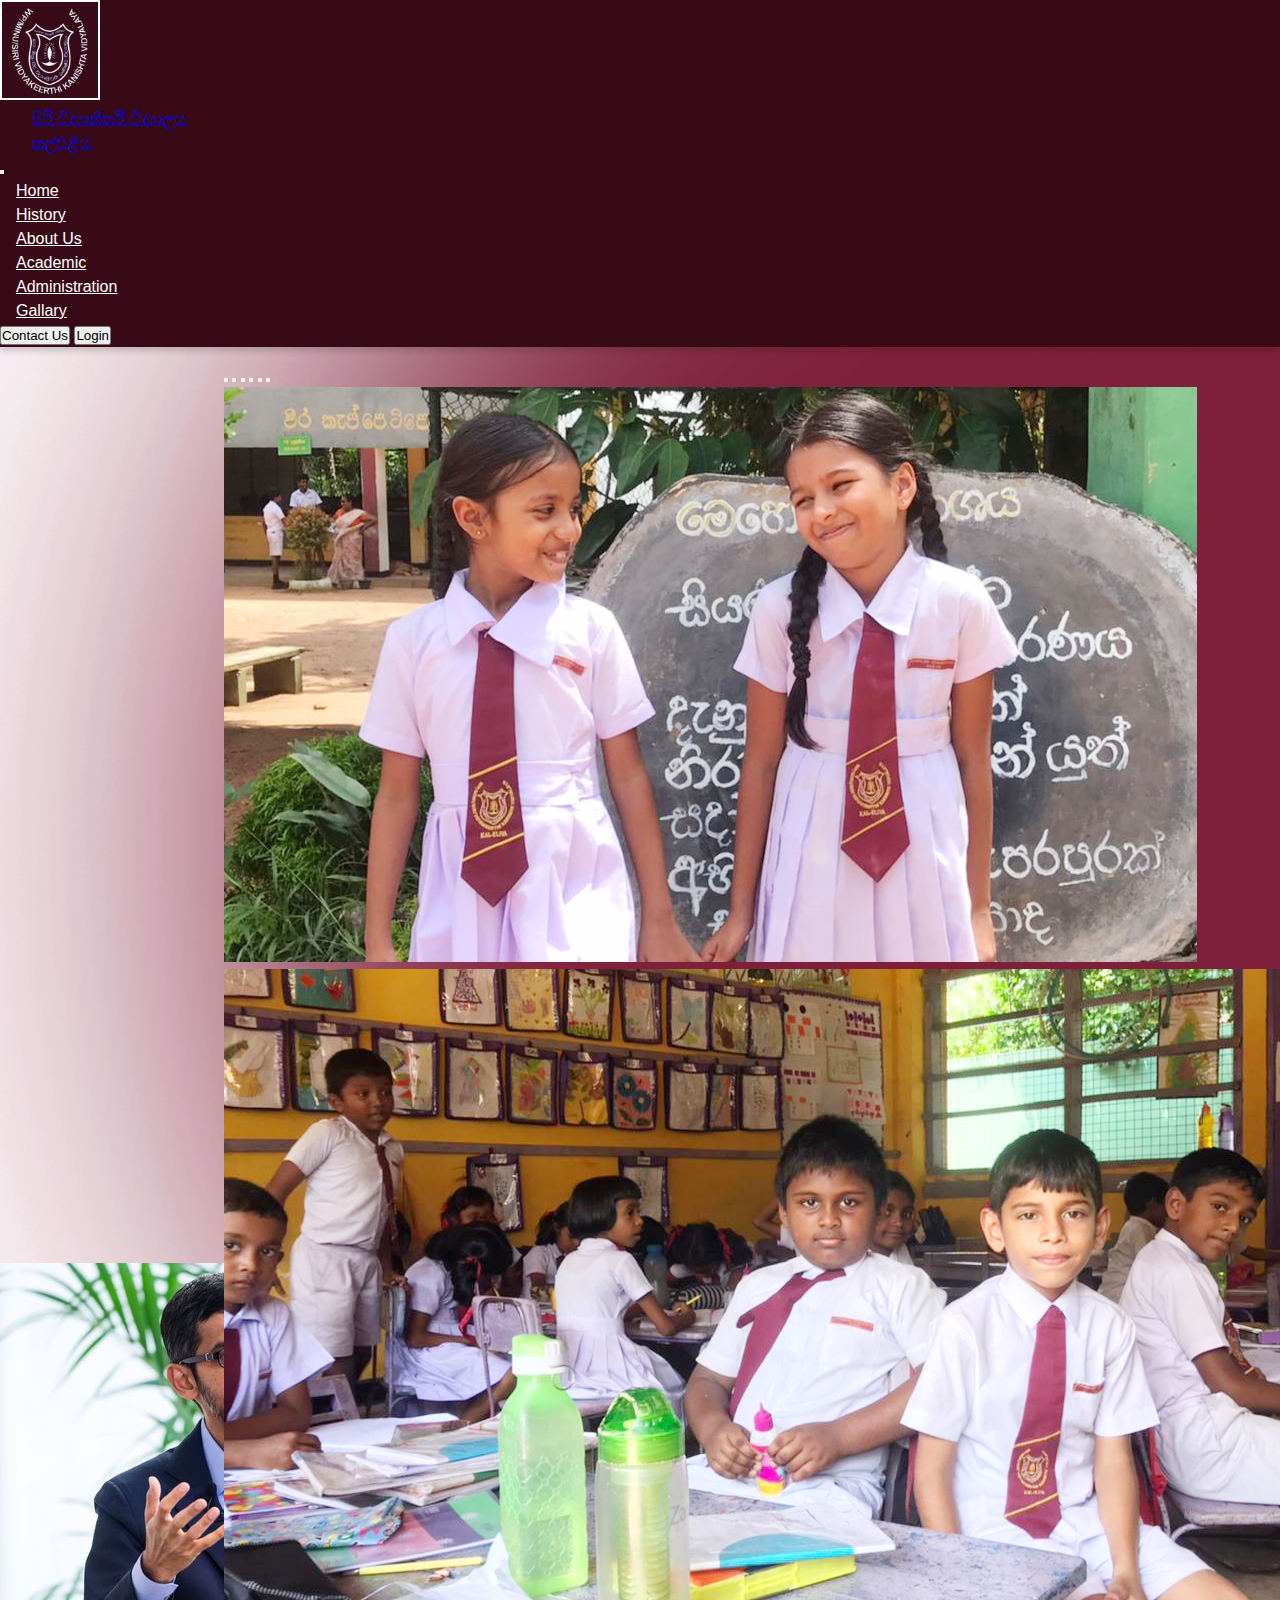
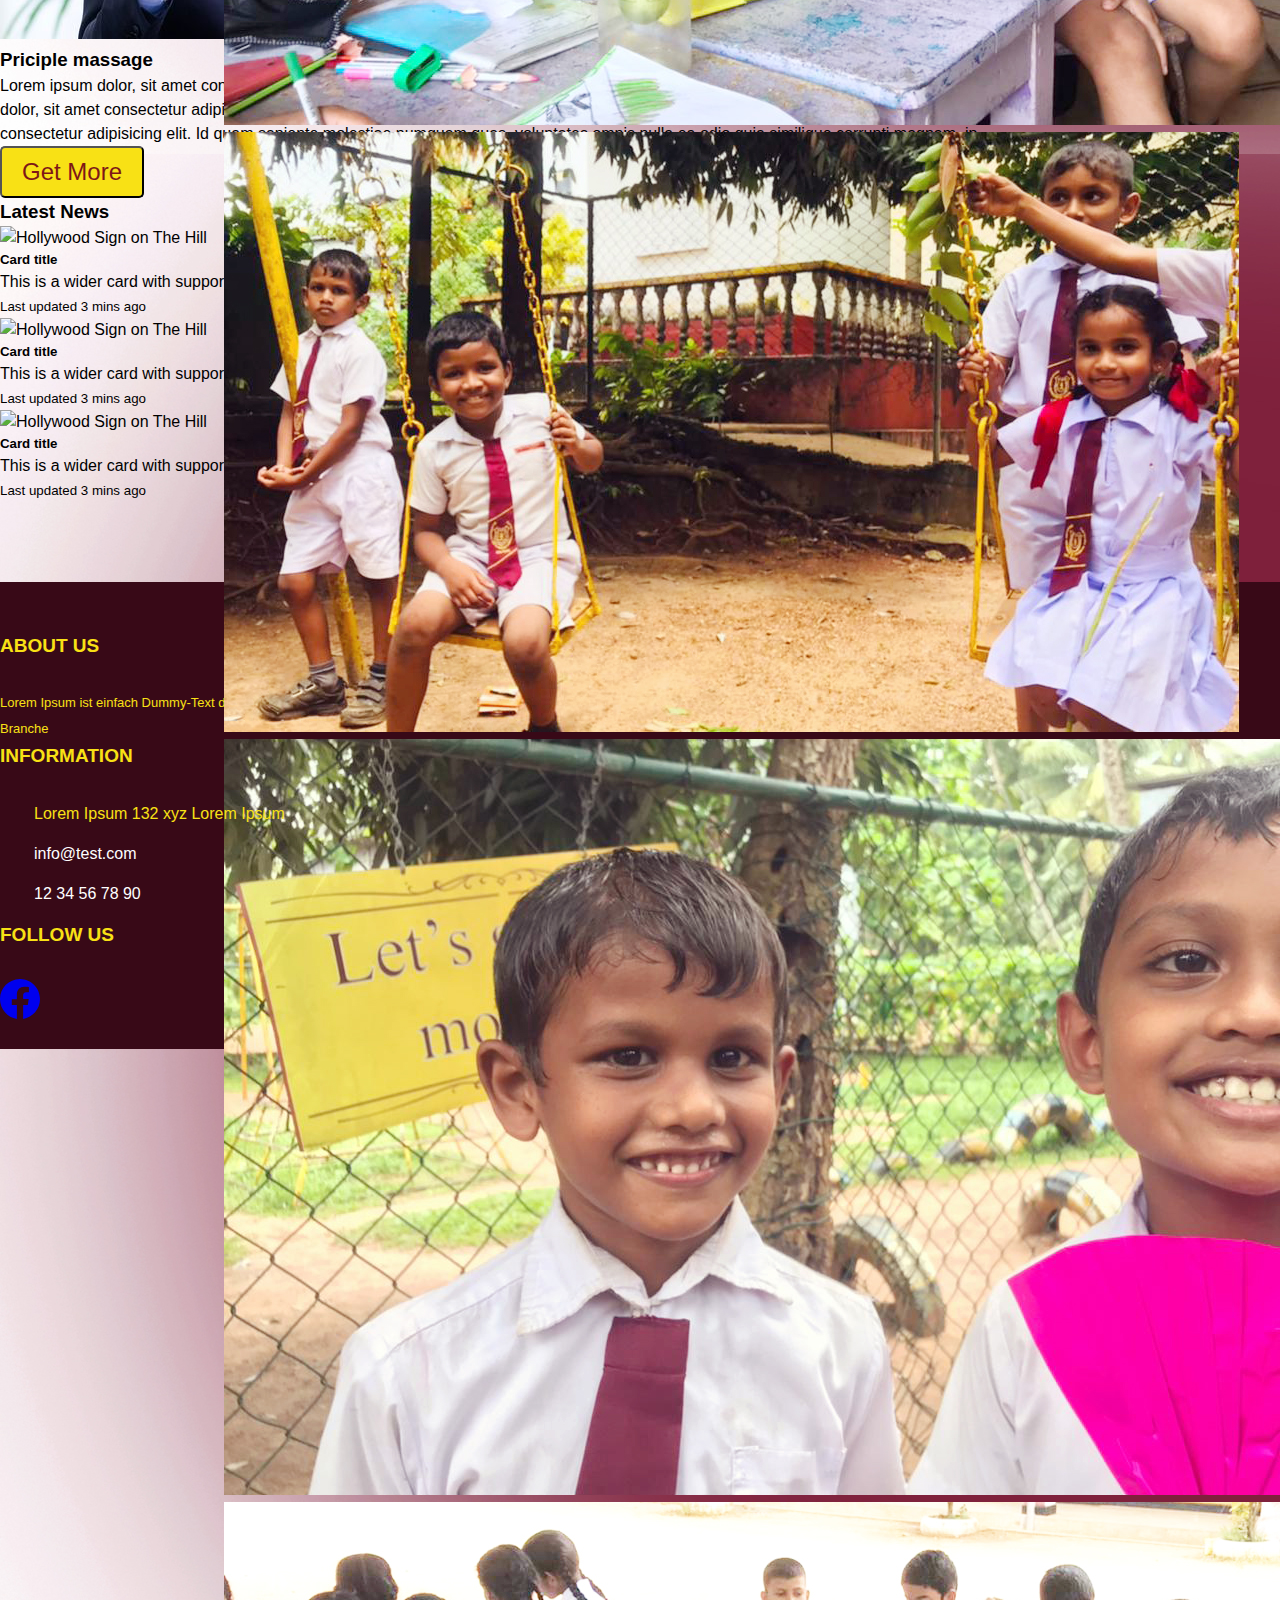
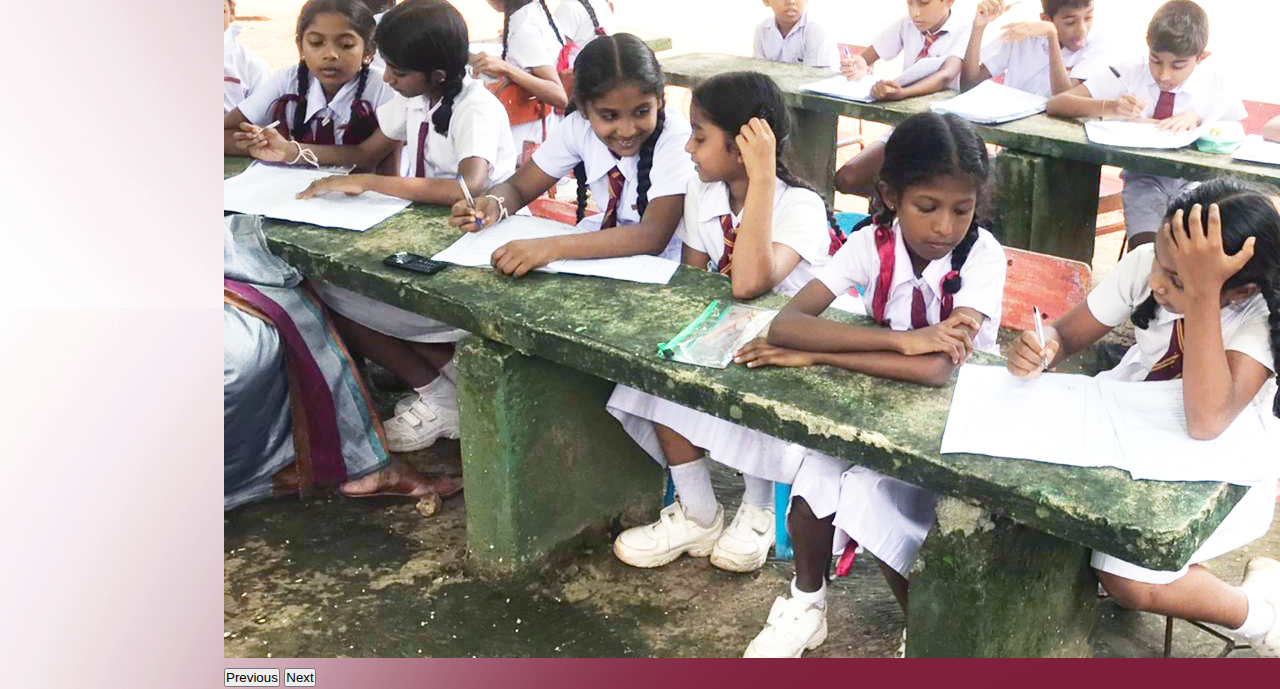
==== index.html @ 6ee2e85a "all files add and push git hub" ====
<!DOCTYPE html>
<html lang="en">
<head>
  <meta charset="UTF-8">
  <meta name="viewport" content="width=device-width, initial-scale=1.0">
  <title>kkv website
  </title>
  <link rel="stylesheet" href="CSS/style.css">
  <link rel="stylesheet" href="CSS/home.css">

  <!-- boostrap -->
  <link href="https://cdn.jsdelivr.net/npm/bootstrap@5.0.2/dist/css/bootstrap.min.css" rel="stylesheet" integrity="sha384-EVSTQN3/azprG1Anm3QDgpJLIm9Nao0Yz1ztcQTwFspd3yD65VohhpuuCOmLASjC" crossorigin="anonymous">
</head>
<body>

<!-- nav bar section -->


<nav class="navbar navbar-expand-lg navbar-dark">
  <div class="container-fluid">
    <img class="logo" src="img/scllogo.jpg" width="100px" height="100px" >
    <div class="sclname"><a class="navbar-brand fw-bold" href="#">සිරි විද්‍යාකීර්ති විද්‍යාලය<br>කල්එළිය   </a></div>
    <button class="navbar-toggler" type="button" data-bs-toggle="collapse" data-bs-target="#navbarSupportedContent" aria-controls="navbarSupportedContent" aria-expanded="false" aria-label="Toggle navigation">
      <span class="navbar-toggler-icon"></span>
    </button>
    <div class="collapse navbar-collapse" id="navbarSupportedContent">
      <ul class="navbar-nav mx-auto mb-2 mb-lg-0">
        <li class="nav-item">
          <a class="nav-link active" aria-current="page" href="index.html">Home</a>
        </li>
        <li class="nav-item">
          <a class="nav-link active" aria-current="page" href="history.html">History</a>
        </li>
        <li class="nav-item">
          <a class="nav-link active" aria-current="page" href="aboutus.html">About Us</a>
        </li>
        <li class="nav-item">
          <a class="nav-link active" aria-current="page" href="academic.php">Academic</a>
        </li>
        <li class="nav-item">
          <a class="nav-link active" aria-current="page" href="administration.html">Administration</a>
        </li>
        <li class="nav-item">
          <a class="nav-link active" aria-current="page" href="gallary.html">Gallary</a>
        </li>
      
       
       
      </ul>
      <div class="btn-gp">
      <button class="btn btn-outline-light fw-bold" type="submit">Contact Us</button>
   

      <a href="login.confirm.html"><button class="btn btn-outline-light fw-bold" type="submit">Login</button></a>

    </div>
    </div>
  </img>
</nav>



<!-- nav bar end -->


<!-- line start -->





















<!-- ine end -->





















<div class="caro">

  <div id="carouselExampleIndicators" class="carousel slide" data-bs-ride="carousel">
    <div class="carousel-indicators">


      <button type="button" data-bs-target="#carouselExampleIndicators" data-bs-slide-to="0" class="active" aria-current="true" aria-label="Slide 1"></button>
      <button type="button" data-bs-target="#carouselExampleIndicators" data-bs-slide-to="1" aria-label="Slide 2"></button>
      <button type="button" data-bs-target="#carouselExampleIndicators" data-bs-slide-to="2" aria-label="Slide 3"></button>
      <button type="button" data-bs-target="#carouselExampleIndicators" data-bs-slide-to="3" aria-label="Slide 4"></button>
      <button type="button" data-bs-target="#carouselExampleIndicators" data-bs-slide-to="4" aria-label="Slide 5"></button>
      <button type="button" data-bs-target="#carouselExampleIndicators" data-bs-slide-to="5" aria-label="Slide 6"></button>
    </div>
    <div class="carousel-inner">
      <div class="carousel-item active">
        <img src="img/caro/a.jpg" class="d-block w-100" alt="...">
      </div>
      <div class="carousel-item">
        <img src="img/caro/b.jpg" class="d-block w-100" alt="...">
      </div>
    
      <div class="carousel-item">
        <img src="img/caro/c.jpg" class="d-block w-100" alt="...">
      </div>
      <div class="carousel-item">
        <img src="img/caro/d.jpg" class="d-block w-100" alt="...">
      </div>
      <div class="carousel-item">
        <img src="img/caro/e.jpg" class="d-block w-100" alt="...">
      </div>
    </div>
    <button class="carousel-control-prev" type="button" data-bs-target="#carouselExampleIndicators" data-bs-slide="prev">
      <span class="carousel-control-prev-icon" aria-hidden="true"></span>
      <span class="visually-hidden">Previous</span>
    </button>
    <button class="carousel-control-next" type="button" data-bs-target="#carouselExampleIndicators" data-bs-slide="next">
      <span class="carousel-control-next-icon" aria-hidden="true"></span>
      <span class="visually-hidden">Next</span>
    </button>
  </div>
</div>




<!-- hero section -->


<!-- hero section end -->

<!-- section 1 start -->

<div class="container my-5 py-5 z-depth-1">


  <!--Section: Content-->
  <section class="text-center px-md-5 mx-md-5 dark-grey-text">

    <!--Grid row-->
    <div class="row">

      <!--Grid column-->
      <div class="col-lg-6 mb-lg-0 mb-md-4">

        <!--Image-->
        <div class="view overlay z-depth-1-half">
          <img src="img/principle.jpg" class="img-fluid"
            alt="">
          <a href="#">
            <div class="mask rgba-white-slight"></div>
          </a>
        </div>

      </div>
      <!--Grid column-->

      <!--Grid column-->
      <div class="col-lg-6 ">

        <h3 class="font-weight-bold">Priciple massage</h3>

        <p class="text-muted">Lorem ipsum dolor, sit amet consectetur adipisicing elit. Id quam sapiente molestiae
          numquam quas, voluptates omnis nulla ea odio quia similique corrupti magnam.Lorem ipsum dolor, sit amet consectetur adipisicing elit. Id quam sapiente molestiae
          numquam quas, voluptates omnis nulla ea odio quia similique corrupti magnam.Lorem ipsum dolor, sit amet consectetur adipisicing elit. Id quam sapiente molestiae
          numquam quas, voluptates omnis nulla ea odio quia similique corrupti magnam. ip</p>

          <a href="aboutus.html"><button type="button" class="button">Get More</button></a>

      </div>
      <!--Grid column-->

    </div>
    <!--Grid row-->


  </section>
  <!--Section: Content-->


</div>

<!-- section 1 end -->


<!-- section 2 start -->


<div class="card-group">
<div class="container my-5 py-5 z-depth-1">
  <div class="container">
    <h3>Latest News</h3>
    <div class="row">
      <div class="col-md">
        <div class="card">
          <img src="https://mdbcdn.b-cdn.net/img/new/standard/city/041.webp" class="card-img-top"
            alt="Hollywood Sign on The Hill" />
          <div class="card-body">
            <h5 class="card-title">Card title</h5>
            <p class="card-text">
              This is a wider card with supporting text below as a natural lead-in to
              additional content. This content is a little bit longer.
            </p>
            <p class="card-text">
              <small class="text-muted">Last updated 3 mins ago</small>
            </p>
          </div>
        </div>
      </div>
      <div class="col-md">
        <div class="card">
          <img src="https://mdbcdn.b-cdn.net/img/new/standard/city/041.webp" class="card-img-top"
            alt="Hollywood Sign on The Hill" />
          <div class="card-body">
            <h5 class="card-title">Card title</h5>
            <p class="card-text">
              This is a wider card with supporting text below as a natural lead-in to
              additional content. This content is a little bit longer.
            </p>
            <p class="card-text">
              <small class="text-muted">Last updated 3 mins ago</small>
            </p>
          </div>
        </div>
      </div>
      <div class="col-md">
        <div class="card">
          <img src="https://mdbcdn.b-cdn.net/img/new/standard/city/041.webp" class="card-img-top"
            alt="Hollywood Sign on The Hill" />
          <div class="card-body">
            <h5 class="card-title">Card title</h5>
            <p class="card-text">
              This is a wider card with supporting text below as a natural lead-in to
              additional content. This content is a little bit longer.
            </p>
            <p class="card-text">
              <small class="text-muted">Last updated 3 mins ago</small>
            </p>
          </div>
        </div>
      </div>
    </div>
  </div>
</div>
</div>
<!-- section 2 end -->



























<!-- Footer start -->



<footer>
  <div class="footer-top">
      <div class="container">
      
          <div class="row">
              <div class="col-lg-4">
                  
                  <h4>About us</h4>
                  <p>Lorem Ipsum ist einfach Dummy-Text der Druck- und Satzindustrie. Lorem Ipsum war der Standard der Branche Lorem Ipsum ist einfach Dummy-Text der Druck- und Satzindustrie. Lorem Ipsum war der Standard der Branche  </p>

              </div>
              <div class="col-md-4">
                <h4>Information</h4>
                <ul class="address1">
                    <li><i class="fa fa-map-marker"></i>Lorem Ipsum 132 xyz Lorem Ipsum</li>
                    <li><i class="fa fa-envelope"></i><a href="mailto:#">info@test.com</a></li>
                    <li><i class="fa fa-mobile" aria-hidden="true"></i> <a href="tel:12 34 56 78 90">12 34 56 78 90</a></li>
                </ul>
            </div>

            

              <div class="col-md-4">
                  <h4>Follow us</h4>
                  <ul class="social-icon">
                      <li><a href="#"><svg xmlns="http://www.w3.org/2000/svg" width="40" height="40" fill="currentColor" class="bi bi-facebook" viewBox="0 0 16 16">
                        <path d="M16 8.049c0-4.446-3.582-8.05-8-8.05C3.58 0-.002 3.603-.002 8.05c0 4.017 2.926 7.347 6.75 7.951v-5.625h-2.03V8.05H6.75V6.275c0-2.017 1.195-3.131 3.022-3.131.876 0 1.791.157 1.791.157v1.98h-1.009c-.993 0-1.303.621-1.303 1.258v1.51h2.218l-.354 2.326H9.25V16c3.824-.604 6.75-3.934 6.75-7.951z"/>
                      </svg></a></li>
                     
                  </ul>
              </div>

          </div>
      </div>
  </div>
  <div class="footer-bottom">
      <div class="container">
          <div class="row">
              <div class="col-sm-5">
                  <p class="copyright text-uppercase">
                  </p>
              </div>
              <div class="col-sm-7">
                  <ul>
                      <li><a href="index.html">Home</a></li>
                      <li><a href="history.html">History</a></li>
                      <li><a href="aboutus.html">About Us</a></li>
                      <li><a href="academic.html">Academic</a></li>
                      <li><a href="administration.html">Administration</a></li>
                      <li><a href="gallary.html">Gallary</a></li>
                      <li><a href="contactus.html">Contact Us</a></li>
                  </ul>
              </div>
          </div>
      </div>
  </div>
</footer>


<!-- Footer end -->
























<script src="https://cdn.jsdelivr.net/npm/bootstrap@5.0.2/dist/js/bootstrap.bundle.min.js" integrity="sha384-MrcW6ZMFYlzcLA8Nl+NtUVF0sA7MsXsP1UyJoMp4YLEuNSfAP+JcXn/tWtIaxVXM" crossorigin="anonymous"></script>
<script src="https://cdn.jsdelivr.net/npm/@popperjs/core@2.9.2/dist/umd/popper.min.js" integrity="sha384-IQsoLXl5PILFhosVNubq5LC7Qb9DXgDA9i+tQ8Zj3iwWAwPtgFTxbJ8NT4GN1R8p" crossorigin="anonymous"></script>
<script src="https://cdn.jsdelivr.net/npm/bootstrap@5.0.2/dist/js/bootstrap.min.js" integrity="sha384-cVKIPhGWiC2Al4u+LWgxfKTRIcfu0JTxR+EQDz/bgldoEyl4H0zUF0QKbrJ0EcQF" crossorigin="anonymous"></script>

<!-- query part -->

<script src="jquery.min.js"></script>

<script type="text/javascript">
  $(#nav-item).hover
</script>



























</body>
</html>
---- CSS/style.css ----
*{
    margin: 0;
    padding: 0;
    box-sizing: border-box;
    font-family: 'Poppins', sans-serif;
  }
  :root{
    --primary-color: #380917;
    --secondary-color: #f8e115;
    --dark-color: #611e38;
    --background:white;
    --light: #d69e9e;
  
  /*color font variable setup*/
  
  
  --font-base:"poppins", sans-serif;
  }
body{
    background-color: var(--background);
    font-family: var(--font-base);
    font-size: 1rem;
    line-height: 1.5;
    background-image: url(../img/back.jpg);
    
   
    

}

.button{
    display: inline-block;
    padding: 10px 20px;
    background-color: var(--secondary-color);
    color: #7e1717;
    text-decoration: none;
    font-size: 24px;
    border-radius: 5px;
    align-items: center;
 

}



h1{
  font-family: var(--font-base);
 
}

/* nav setup */


.navbar {
  background:var(--primary-color);
  box-shadow: 0 4px 6px rgba(22, 22, 26, 0.18);
  font-family: var(--font-base);
  margin-bottom: 5rem;
  font-size: medium;

  
}
.logo{
    background-image: url(../img/scllogo.jpg);
    border: 2px solid white;
    
    width: 100px;
    height: 100px;

}


.navbar .navbar-nav .nav-link {
  color: #ffffff;
}
.btn-outline-dark {
  border-radius: 0;
}
.btn-outline-dark:focus {
  box-shadow: none;
}
.nav-item{
  padding: 0 1rem;
  color: white;
  
}
.sclname{
    margin-left: 2rem;
    color: var(--primary-color);
    
}

/*................................
Buttons CSS setup*
.....................................*/

  

  .btn-gp{
    justify-content: space-between;
    
    
  }
  



/*................................
navbar CSS setup*
.....................................*/



/*................................
Buttons CSS setup*
...................................../


/* Footer setup */

footer {
    color: var(--secondary-color);
    margin-top: 5rem;
}
ul {
    padding: 0px;
}
ol, ul {
    margin-bottom: 0px;
}

.social-icon {
    padding: 0;
    margin-bottom: 0px;
        float: right;
}

.social-icon li {
    list-style: none;
    display: inline-block;
}
.social-icon li i {
    font-size: 12px;
    color: #262725;
    border: solid 2px #ffffff;
    height: 31px;
    width: 31px;
    text-align: center;
    vertical-align: middle;
    border-radius: 100px;
    line-height: 27px;
    margin-right: 15px;
    transition: 1s;
    background: #fff;
}
.social-icon li i:hover {
    border: solid 2px #262725;
    color: #ffffff;
    background: #262725;
}

.phone-no i {
    position: relative;
    margin-right: 14px;
    font-size: 43px;
    top: 5px;
}


.footer-top {
    background:var(--primary-color);
    padding:50px 0 50px;
}
.footer-top h4 {
    font-size: 19px;
    text-transform: uppercase;
    margin-bottom: 30px;
}
.footer-top p {
    font-size: 13px;
    line-height: 2;
}

footer p {
  margin-bottom:0;
}
.footer-logo {
    display: block;
    margin-bottom: 32px;
}
.address1 li {
    list-style: none;
    position: relative;
    padding: 0px 0 14px 34px;
    line-height: 26px;
}
ul.address1 span {
    position: absolute;
    width: 40px;
    max-width: 40px;
    left: 0;
}
.address1 li a {
    color: #fff;
    text-decoration: none;
}
ul.address1 i {
    width: 20px;
    position: absolute;
    left: 0px;
    text-align: center;
    font-size: 28px;
    top: 0;
}

ul.address1 i.fa-envelope {
    font-size: 18px;
    top: 4px;
}
footer ul.social-icon {
    float: left;
}
footer .social-icon li i:hover {
    background: var(--primary-color);
    border-color: var(--primary-color);
}

.footer-bottom {
    background:var(--primary-color);
    padding: 10px 0px;
}
.footer-bottom ul li {
    display: inline;
    margin-right: 20px;
    font-size: 18px;
}
.footer-bottom ul li a{
    color:#fff;
}

.footer-bottom ul {
    float: right;
}

.footer-bottom ul li:last-child {
    margin-right: 0;
}
.copyright {
    font-size: 18px;
}
---- CSS/home.css ----
@import url(style.css);


/*................................
carosel setup*/
.navbar-brand-fw-bold{
  font-family: 'Poppins', sans-serif;
  color: aqua;
}
.navbar{
  margin-bottom: 0;
}
.caro{
  margin-top: 1rem;
  height: 100vh;
  width: 100%;
  display: flex;
  justify-content: center;
  align-items: center;
  position: relative;

}
#carouselExampleIndicators{
  width: 65%;
  height: 100vh;
  align-items: center;

}
.d-block w-100 .carousel-inner{
  height: 524px;
  width: 1125px;
  align-items: center;
}
.line{
  width: 100%;
  height: 3rem;
  background-color:brown;
}





























@media screen and (max-width: 768px) {
  .btn-outline-dark {
    border: none;
    padding: 0;
    outline: none;
  }

  .btn-outline-dark:hover {
    background: none;
    color: rgb(104, 6, 6);
  }
}
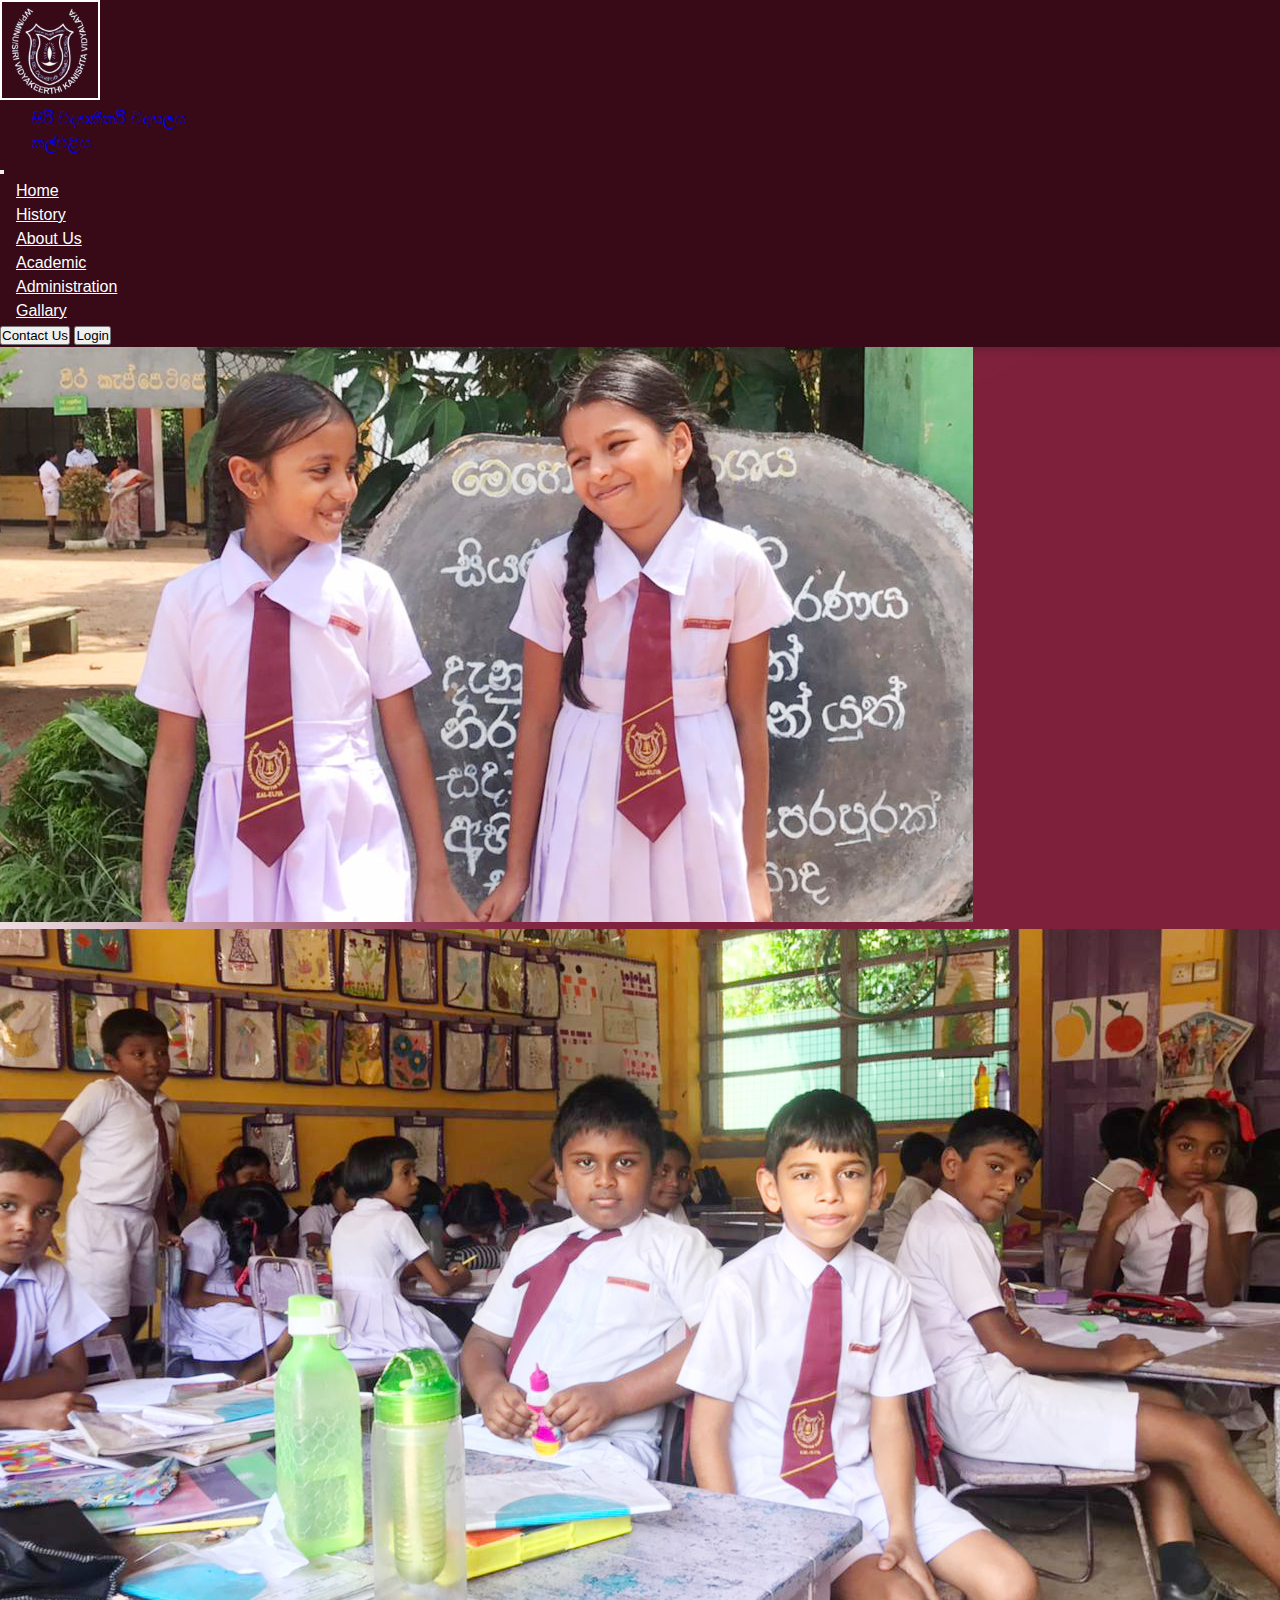
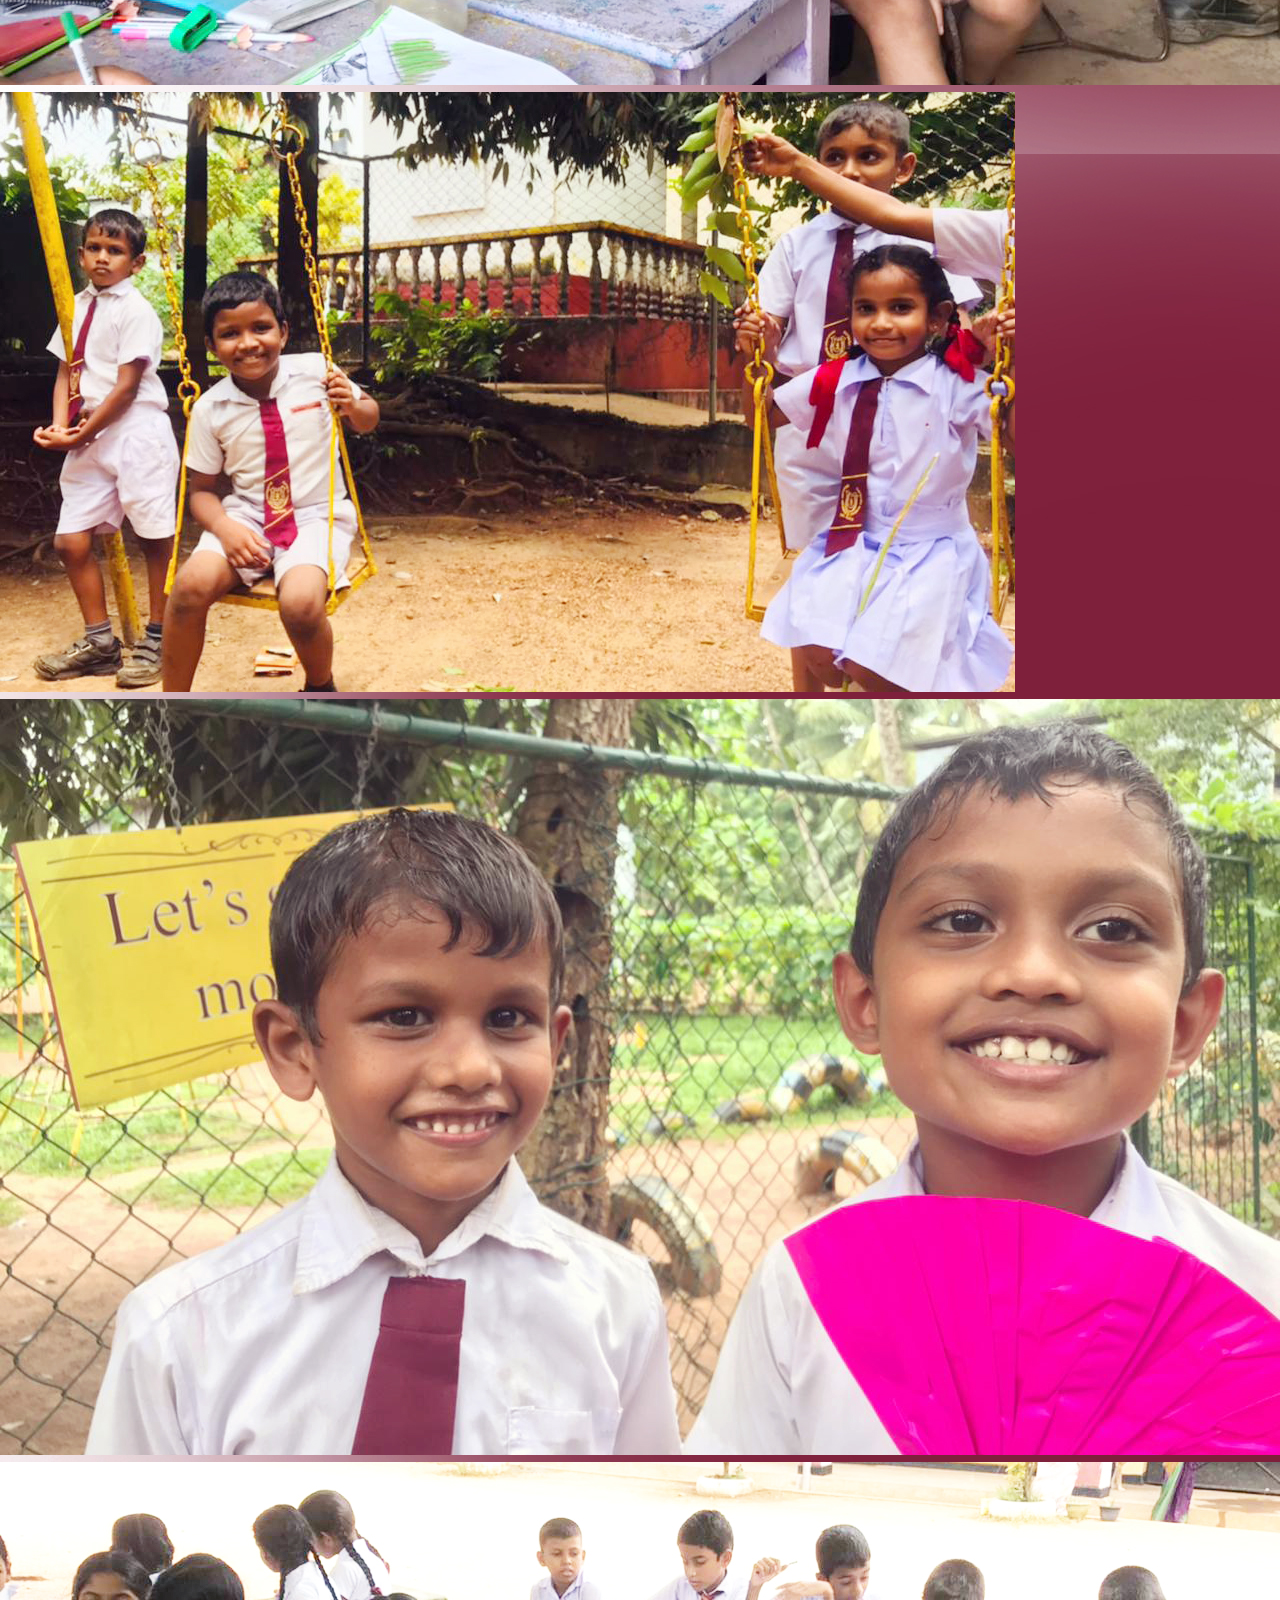
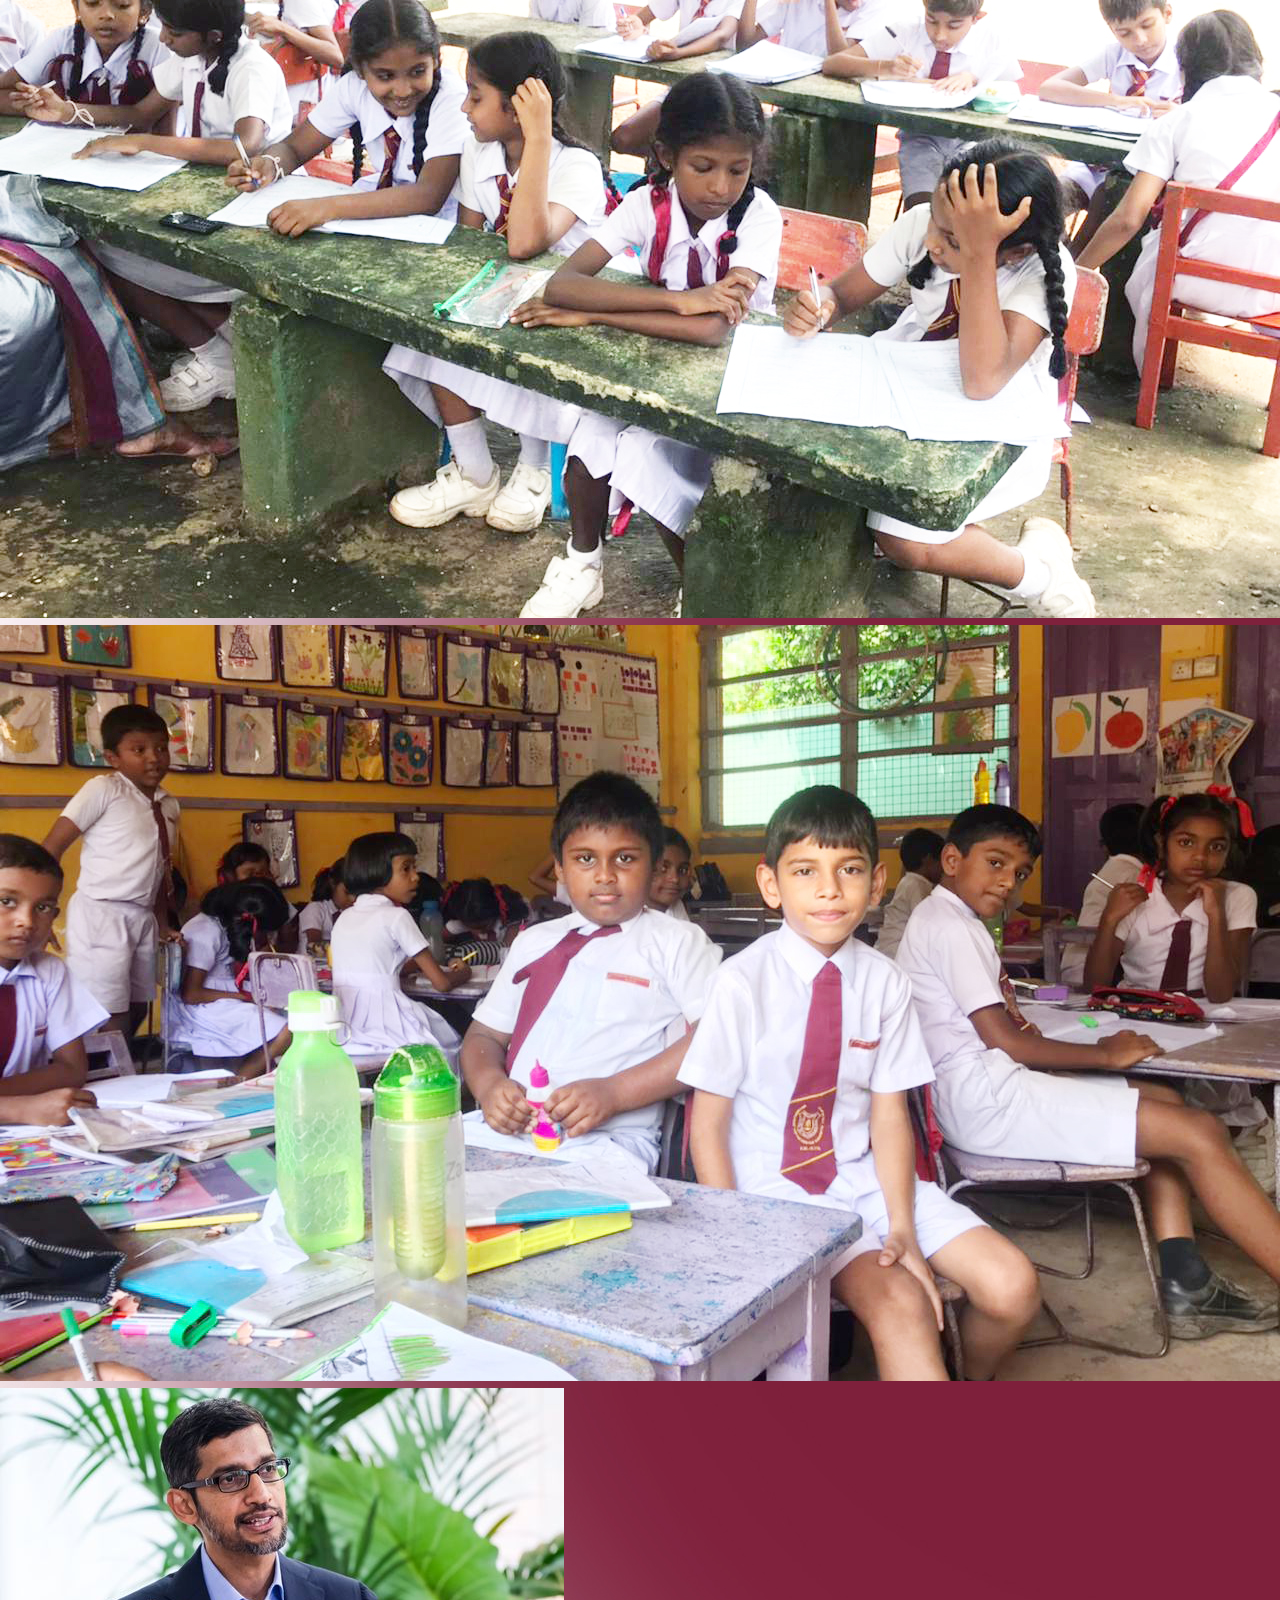
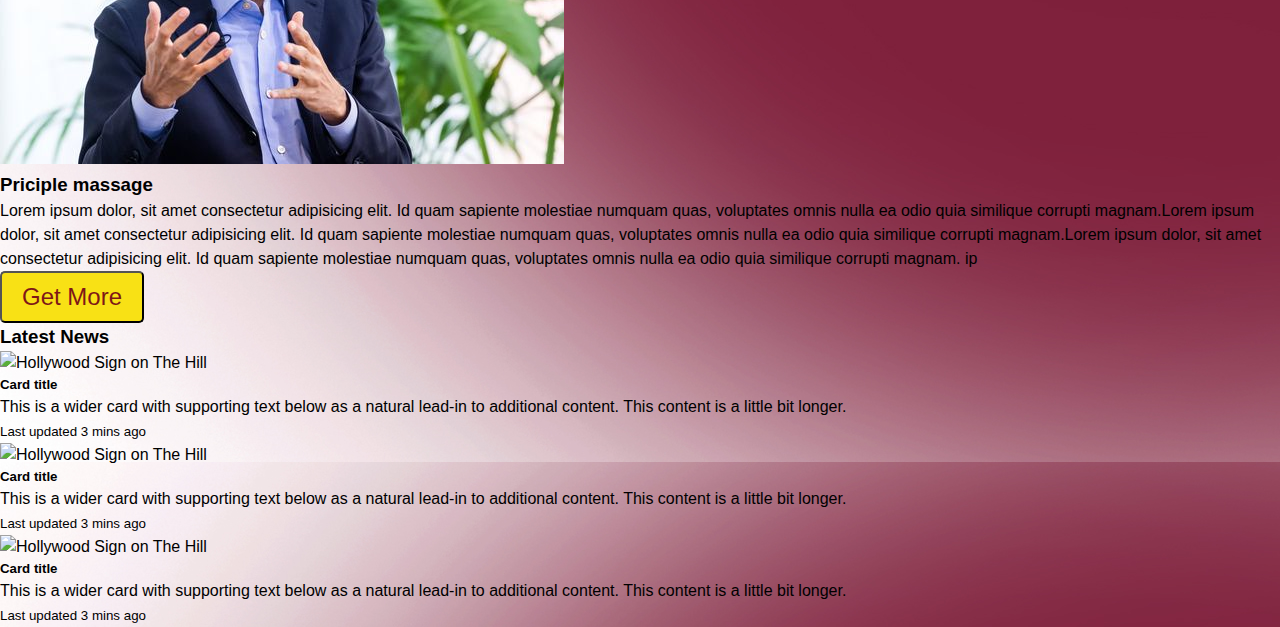
==== commit 7793d5f6: "Update index.html" ====
--- a/index.html
+++ b/index.html
@@ -38,7 +38,7 @@
           <a class="nav-link active" aria-current="page" href="academic.php">Academic</a>
         </li>
         <li class="nav-item">
-          <a class="nav-link active" aria-current="page" href="administration.html">Administration</a>
+          <a class="nav-link active" aria-current="page" href="administration.php">Administration</a>
         </li>
         <li class="nav-item">
           <a class="nav-link active" aria-current="page" href="gallary.html">Gallary</a>
@@ -107,52 +107,57 @@
 
 
 
-<div class="caro">
-
-  <div id="carouselExampleIndicators" class="carousel slide" data-bs-ride="carousel">
-    <div class="carousel-indicators">
-
-
-      <button type="button" data-bs-target="#carouselExampleIndicators" data-bs-slide-to="0" class="active" aria-current="true" aria-label="Slide 1"></button>
-      <button type="button" data-bs-target="#carouselExampleIndicators" data-bs-slide-to="1" aria-label="Slide 2"></button>
-      <button type="button" data-bs-target="#carouselExampleIndicators" data-bs-slide-to="2" aria-label="Slide 3"></button>
-      <button type="button" data-bs-target="#carouselExampleIndicators" data-bs-slide-to="3" aria-label="Slide 4"></button>
-      <button type="button" data-bs-target="#carouselExampleIndicators" data-bs-slide-to="4" aria-label="Slide 5"></button>
-      <button type="button" data-bs-target="#carouselExampleIndicators" data-bs-slide-to="5" aria-label="Slide 6"></button>
-    </div>
-    <div class="carousel-inner">
-      <div class="carousel-item active">
-        <img src="img/caro/a.jpg" class="d-block w-100" alt="...">
-      </div>
-      <div class="carousel-item">
-        <img src="img/caro/b.jpg" class="d-block w-100" alt="...">
-      </div>
-    
-      <div class="carousel-item">
-        <img src="img/caro/c.jpg" class="d-block w-100" alt="...">
-      </div>
-      <div class="carousel-item">
-        <img src="img/caro/d.jpg" class="d-block w-100" alt="...">
-      </div>
-      <div class="carousel-item">
-        <img src="img/caro/e.jpg" class="d-block w-100" alt="...">
-      </div>
-    </div>
-    <button class="carousel-control-prev" type="button" data-bs-target="#carouselExampleIndicators" data-bs-slide="prev">
-      <span class="carousel-control-prev-icon" aria-hidden="true"></span>
-      <span class="visually-hidden">Previous</span>
-    </button>
-    <button class="carousel-control-next" type="button" data-bs-target="#carouselExampleIndicators" data-bs-slide="next">
-      <span class="carousel-control-next-icon" aria-hidden="true"></span>
-      <span class="visually-hidden">Next</span>
-    </button>
+
+
+
+
+<!-- hero section -->
+
+<!-- Gallery -->
+<div class="row">
+  <div class="col-lg-4 col-md-12 mb-4 mb-lg-0">
+    <img
+      src="img/caro/a.jpg"
+      class="w-100 shadow-1-strong rounded mb-4"
+      alt="Boat on Calm Water"
+    />
+
+    <img 
+      src="img/caro/b.jpg"
+      class="w-100 shadow-1-strong rounded mb-4"
+      alt="Wintry Mountain Landscape"
+    />
+  </div>
+
+  <div class="col-lg-4 mb-4 mb-lg-0">
+    <img 
+      src="img/caro/c.jpg"
+      class="w-100 shadow-1-strong rounded mb-4"
+      alt="Mountains in the Clouds"
+    />
+
+    <img 
+      src="img/caro/d.jpg"
+      class="w-100 shadow-1-strong rounded mb-4"
+      alt="Boat on Calm Water"
+    />
+  </div>
+
+  <div class="col-lg-4 mb-4 mb-lg-0">
+    <img
+      src="img/caro/e.jpg"
+      class="w-100 shadow-1-strong rounded mb-4"
+      alt="Waves at Sea"
+    />
+
+    <img 
+      src="img/caro/b.jpg"
+      class="w-100 shadow-1-strong rounded mb-4"
+      alt="Yosemite National Park"
+    />
   </div>
 </div>
-
-
-
-
-<!-- hero section -->
+<!-- Gallery -->
 
 
 <!-- hero section end -->
@@ -303,63 +308,6 @@
 
 
 
-<footer>
-  <div class="footer-top">
-      <div class="container">
-      
-          <div class="row">
-              <div class="col-lg-4">
-                  
-                  <h4>About us</h4>
-                  <p>Lorem Ipsum ist einfach Dummy-Text der Druck- und Satzindustrie. Lorem Ipsum war der Standard der Branche Lorem Ipsum ist einfach Dummy-Text der Druck- und Satzindustrie. Lorem Ipsum war der Standard der Branche  </p>
-
-              </div>
-              <div class="col-md-4">
-                <h4>Information</h4>
-                <ul class="address1">
-                    <li><i class="fa fa-map-marker"></i>Lorem Ipsum 132 xyz Lorem Ipsum</li>
-                    <li><i class="fa fa-envelope"></i><a href="mailto:#">info@test.com</a></li>
-                    <li><i class="fa fa-mobile" aria-hidden="true"></i> <a href="tel:12 34 56 78 90">12 34 56 78 90</a></li>
-                </ul>
-            </div>
-
-            
-
-              <div class="col-md-4">
-                  <h4>Follow us</h4>
-                  <ul class="social-icon">
-                      <li><a href="#"><svg xmlns="http://www.w3.org/2000/svg" width="40" height="40" fill="currentColor" class="bi bi-facebook" viewBox="0 0 16 16">
-                        <path d="M16 8.049c0-4.446-3.582-8.05-8-8.05C3.58 0-.002 3.603-.002 8.05c0 4.017 2.926 7.347 6.75 7.951v-5.625h-2.03V8.05H6.75V6.275c0-2.017 1.195-3.131 3.022-3.131.876 0 1.791.157 1.791.157v1.98h-1.009c-.993 0-1.303.621-1.303 1.258v1.51h2.218l-.354 2.326H9.25V16c3.824-.604 6.75-3.934 6.75-7.951z"/>
-                      </svg></a></li>
-                     
-                  </ul>
-              </div>
-
-          </div>
-      </div>
-  </div>
-  <div class="footer-bottom">
-      <div class="container">
-          <div class="row">
-              <div class="col-sm-5">
-                  <p class="copyright text-uppercase">
-                  </p>
-              </div>
-              <div class="col-sm-7">
-                  <ul>
-                      <li><a href="index.html">Home</a></li>
-                      <li><a href="history.html">History</a></li>
-                      <li><a href="aboutus.html">About Us</a></li>
-                      <li><a href="academic.html">Academic</a></li>
-                      <li><a href="administration.html">Administration</a></li>
-                      <li><a href="gallary.html">Gallary</a></li>
-                      <li><a href="contactus.html">Contact Us</a></li>
-                  </ul>
-              </div>
-          </div>
-      </div>
-  </div>
-</footer>
 
 
 <!-- Footer end -->
@@ -426,4 +374,4 @@
 
 
 </body>
-</html>+</html>
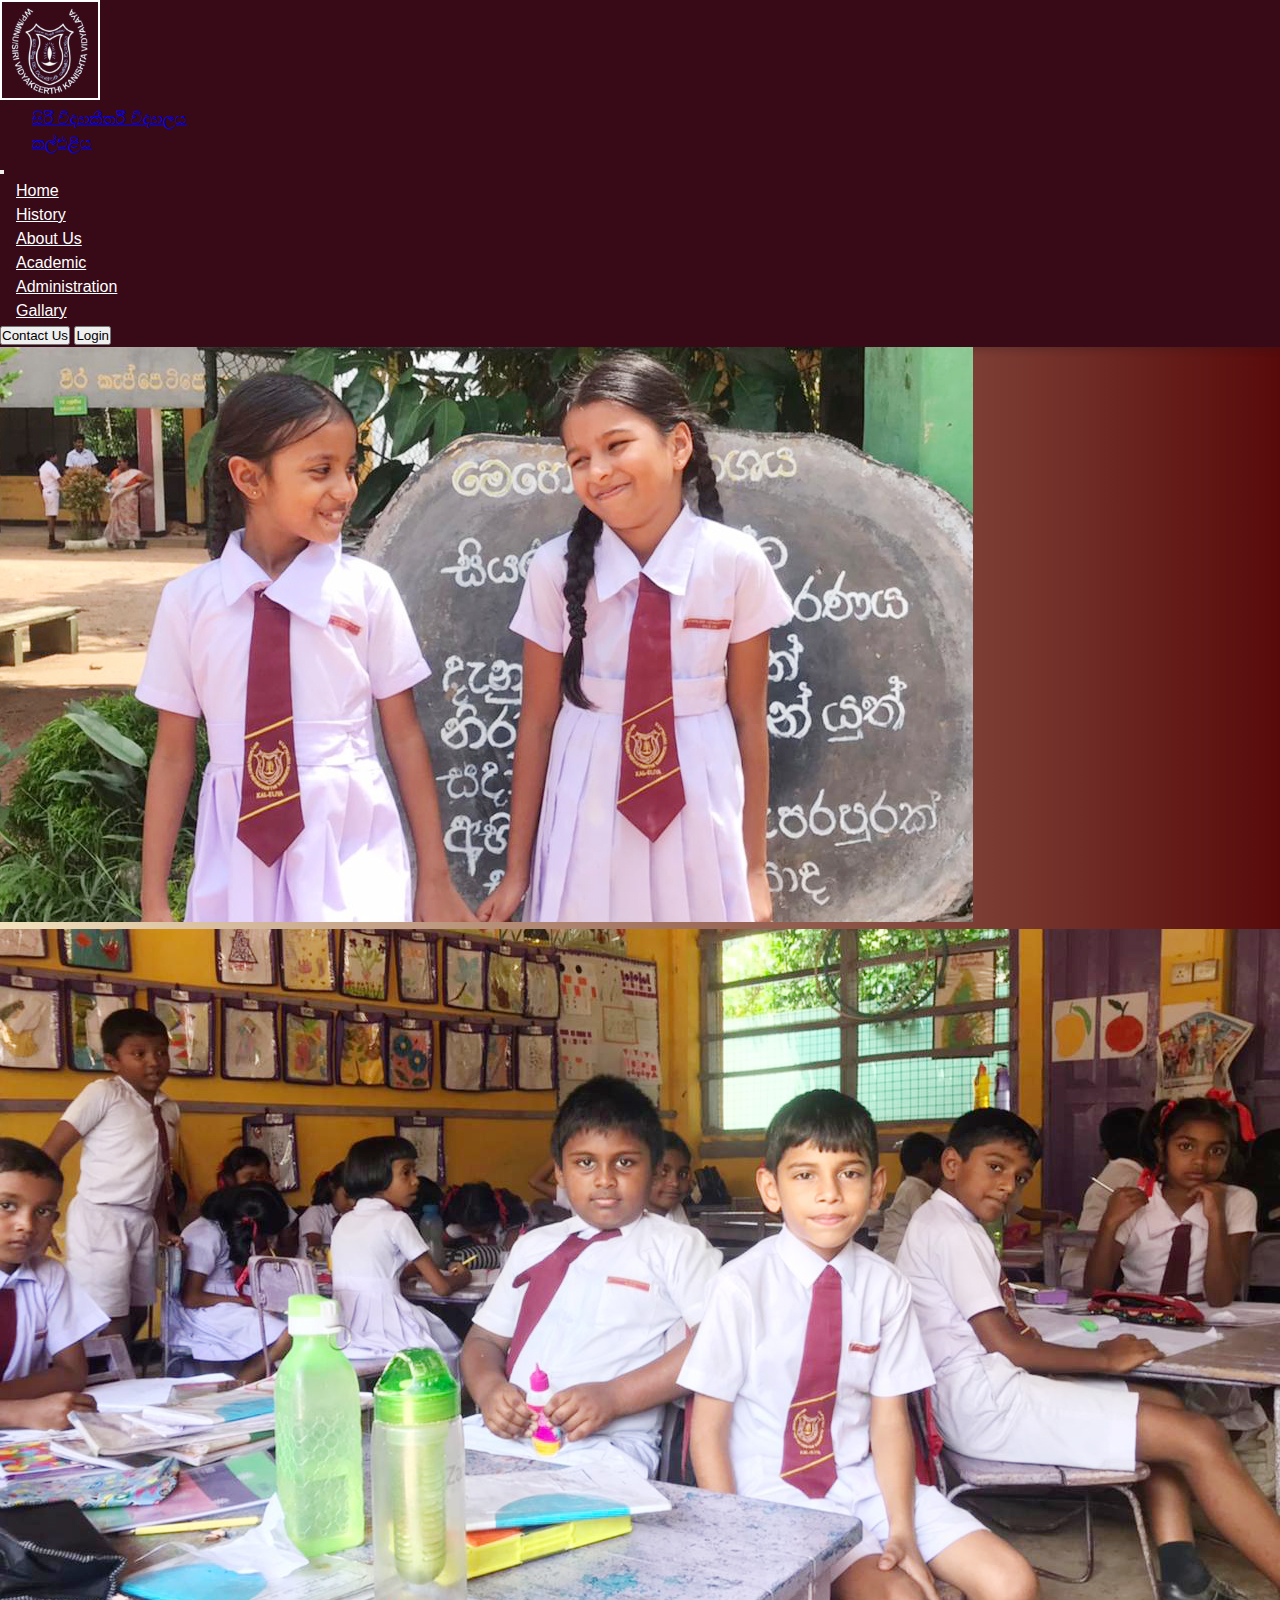
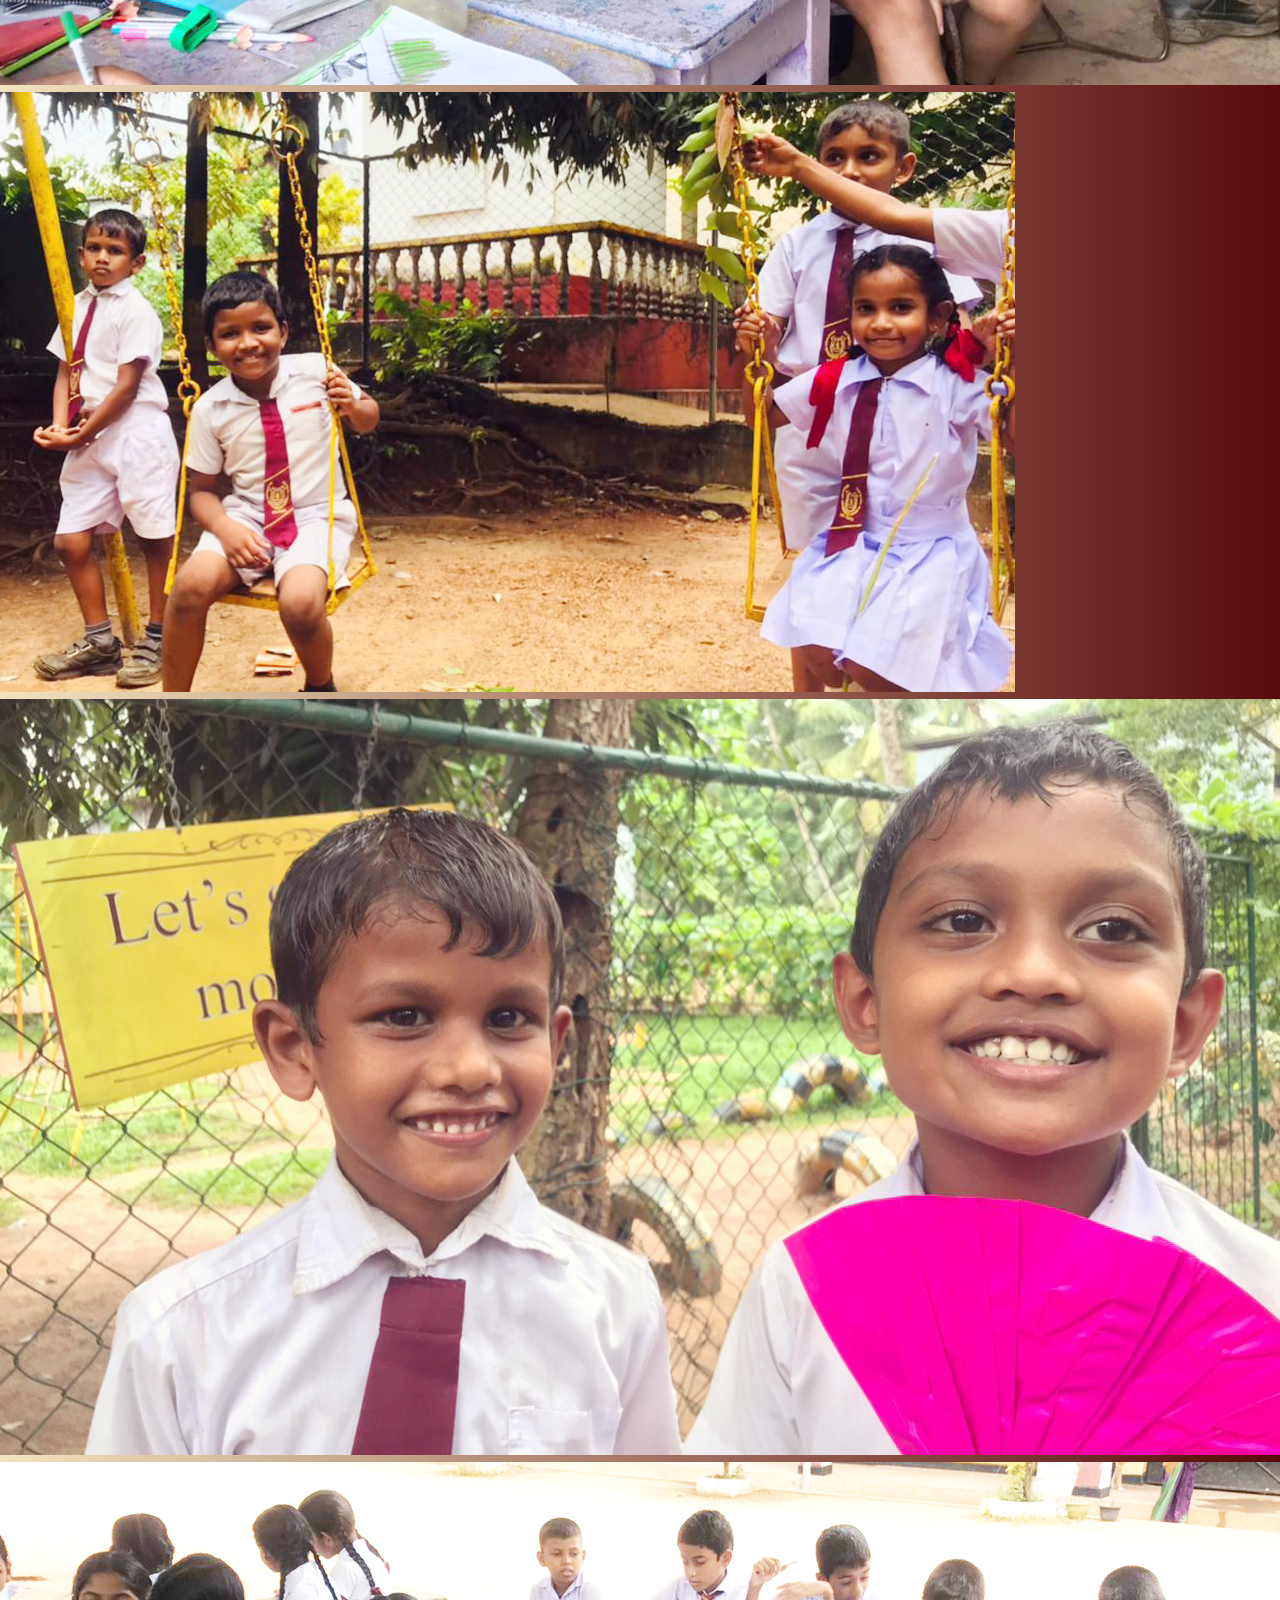
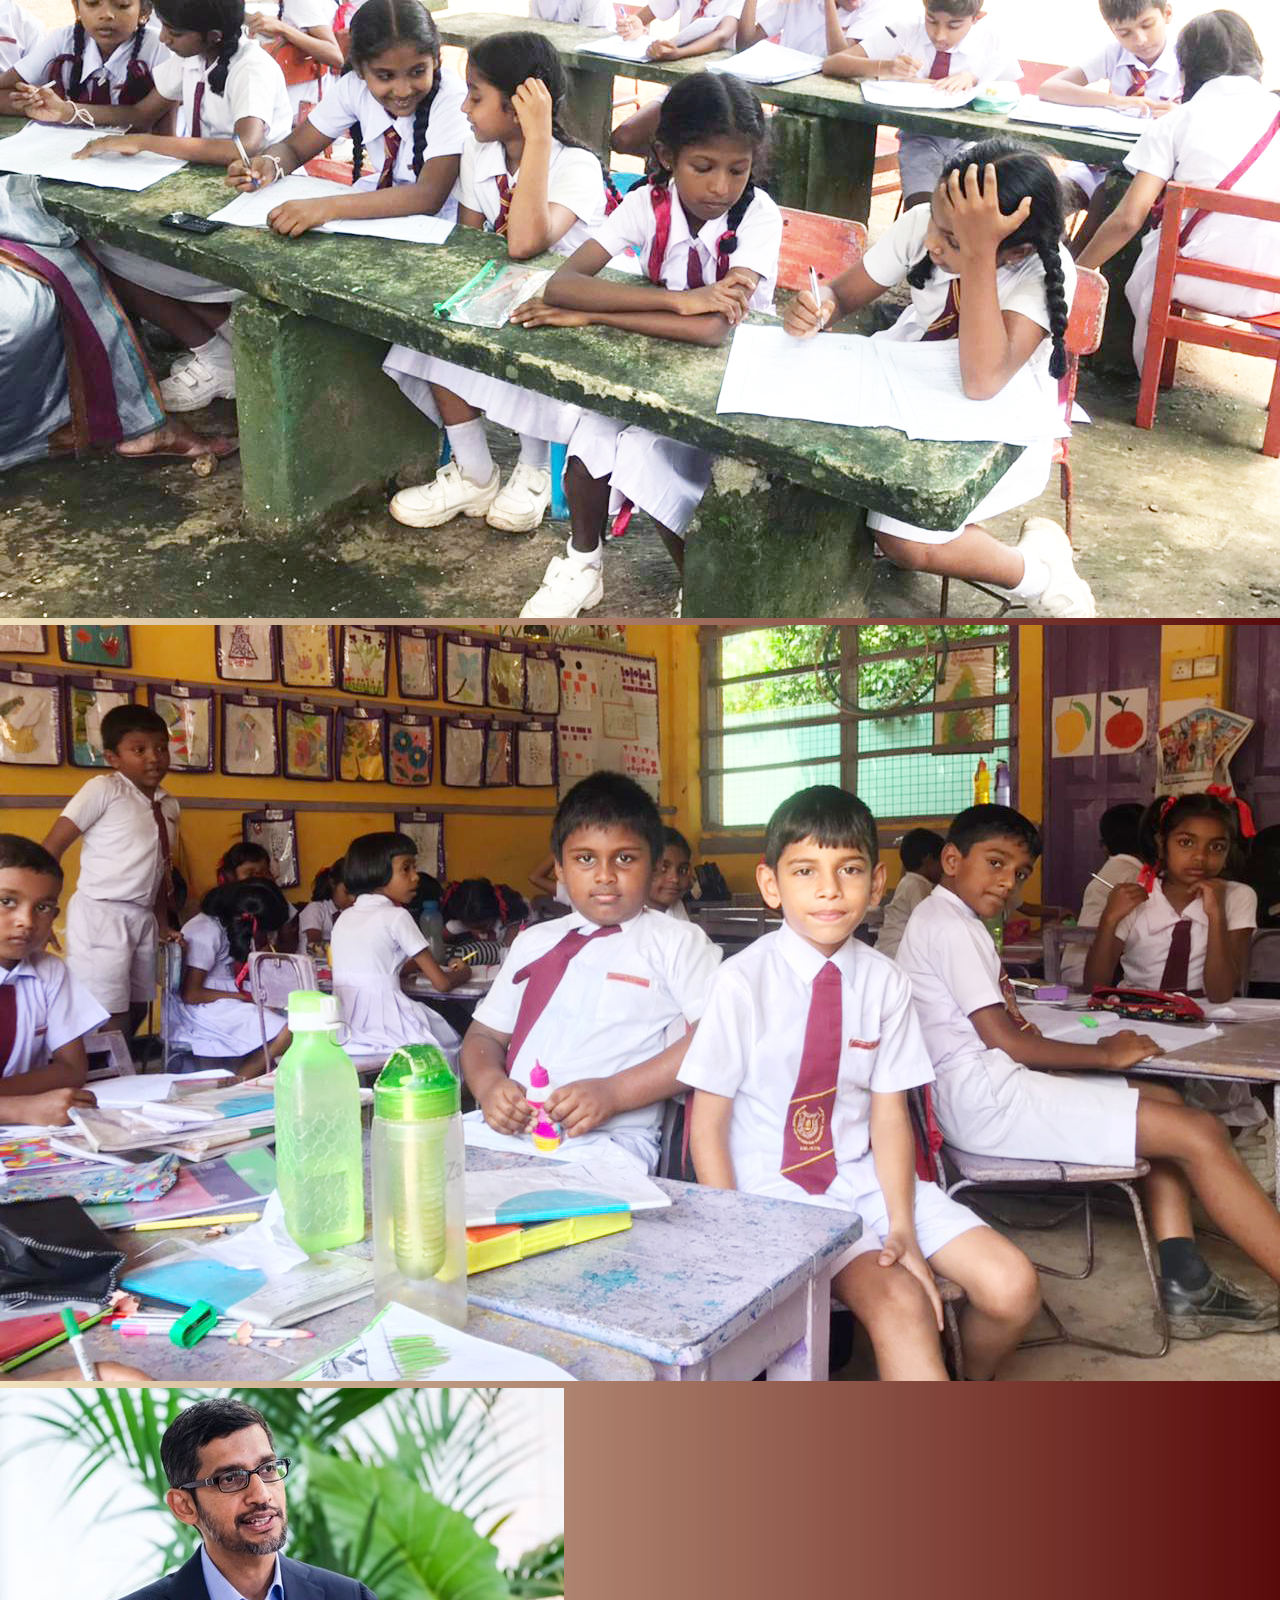
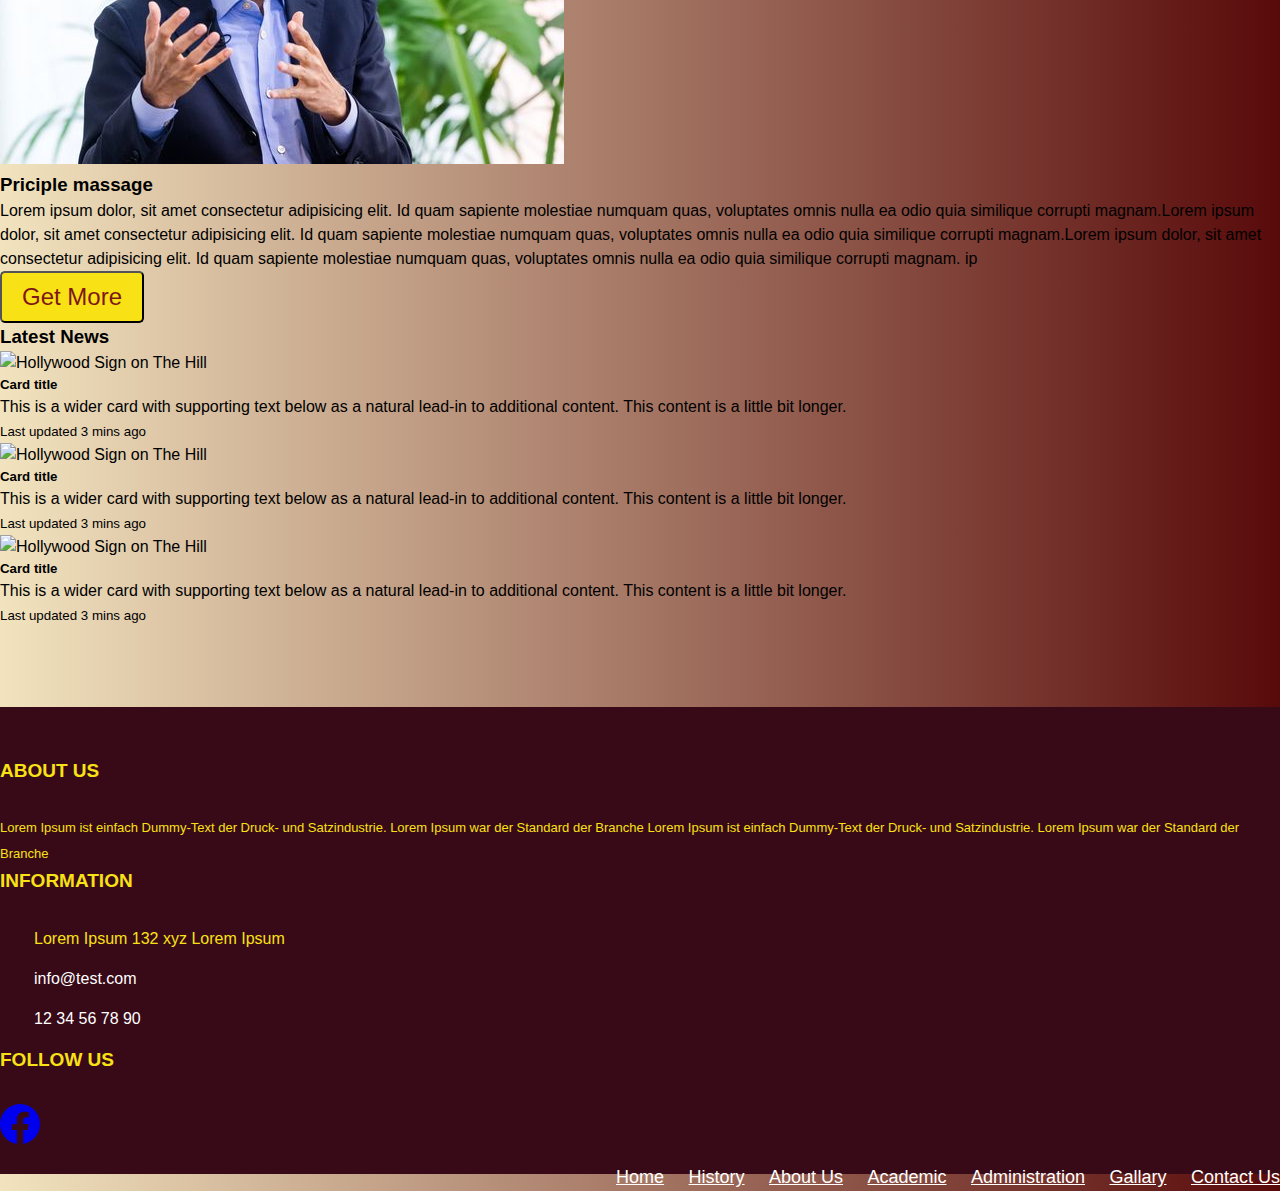
==== commit 07a0dc6a: "Merge pull request #3 from J-club-git/main" ====
--- a/index.html
+++ b/index.html
@@ -308,6 +308,63 @@
 
 
 
+<footer>
+  <div class="footer-top">
+      <div class="container">
+      
+          <div class="row">
+              <div class="col-lg-4">
+                  
+                  <h4>About us</h4>
+                  <p>Lorem Ipsum ist einfach Dummy-Text der Druck- und Satzindustrie. Lorem Ipsum war der Standard der Branche Lorem Ipsum ist einfach Dummy-Text der Druck- und Satzindustrie. Lorem Ipsum war der Standard der Branche  </p>
+
+              </div>
+              <div class="col-md-4">
+                <h4>Information</h4>
+                <ul class="address1">
+                    <li><i class="fa fa-map-marker"></i>Lorem Ipsum 132 xyz Lorem Ipsum</li>
+                    <li><i class="fa fa-envelope"></i><a href="mailto:#">info@test.com</a></li>
+                    <li><i class="fa fa-mobile" aria-hidden="true"></i> <a href="tel:12 34 56 78 90">12 34 56 78 90</a></li>
+                </ul>
+            </div>
+
+            
+
+              <div class="col-md-4">
+                  <h4>Follow us</h4>
+                  <ul class="social-icon">
+                      <li><a href="#"><svg xmlns="http://www.w3.org/2000/svg" width="40" height="40" fill="currentColor" class="bi bi-facebook" viewBox="0 0 16 16">
+                        <path d="M16 8.049c0-4.446-3.582-8.05-8-8.05C3.58 0-.002 3.603-.002 8.05c0 4.017 2.926 7.347 6.75 7.951v-5.625h-2.03V8.05H6.75V6.275c0-2.017 1.195-3.131 3.022-3.131.876 0 1.791.157 1.791.157v1.98h-1.009c-.993 0-1.303.621-1.303 1.258v1.51h2.218l-.354 2.326H9.25V16c3.824-.604 6.75-3.934 6.75-7.951z"/>
+                      </svg></a></li>
+                     
+                  </ul>
+              </div>
+
+          </div>
+      </div>
+  </div>
+  <div class="footer-bottom">
+      <div class="container">
+          <div class="row">
+              <div class="col-sm-5">
+                  <p class="copyright text-uppercase">
+                  </p>
+              </div>
+              <div class="col-sm-7">
+                  <ul>
+                      <li><a href="index.html">Home</a></li>
+                      <li><a href="history.html">History</a></li>
+                      <li><a href="aboutus.html">About Us</a></li>
+                      <li><a href="academic.html">Academic</a></li>
+                      <li><a href="administration.html">Administration</a></li>
+                      <li><a href="gallary.html">Gallary</a></li>
+                      <li><a href="contactus.html">Contact Us</a></li>
+                  </ul>
+              </div>
+          </div>
+      </div>
+  </div>
+</footer>
 
 
 <!-- Footer end -->
@@ -374,4 +431,4 @@
 
 
 </body>
-</html>
+</html>--- a/CSS/style.css
+++ b/CSS/style.css
@@ -23,6 +23,8 @@
     font-size: 1rem;
     line-height: 1.5;
     background-image: url(../img/back.jpg);
+    background: linear-gradient(90deg, rgba(206, 152, 17, 0.27) 0%, rgba(88, 10, 10, 1) 100%);
+
     
    
     
--- a/CSS/home.css
+++ b/CSS/home.css
@@ -11,22 +11,7 @@
 .navbar{
   margin-bottom: 0;
 }
-.caro{
-  margin-top: 1rem;
-  height: 100vh;
-  width: 100%;
-  display: flex;
-  justify-content: center;
-  align-items: center;
-  position: relative;
 
-}
-#carouselExampleIndicators{
-  width: 65%;
-  height: 100vh;
-  align-items: center;
-
-}
 .d-block w-100 .carousel-inner{
   height: 524px;
   width: 1125px;
@@ -77,5 +62,10 @@
     background: none;
     color: rgb(104, 6, 6);
   }
+
+.col-lg-4{
+    display:none;
+    
+  }
 }
 
